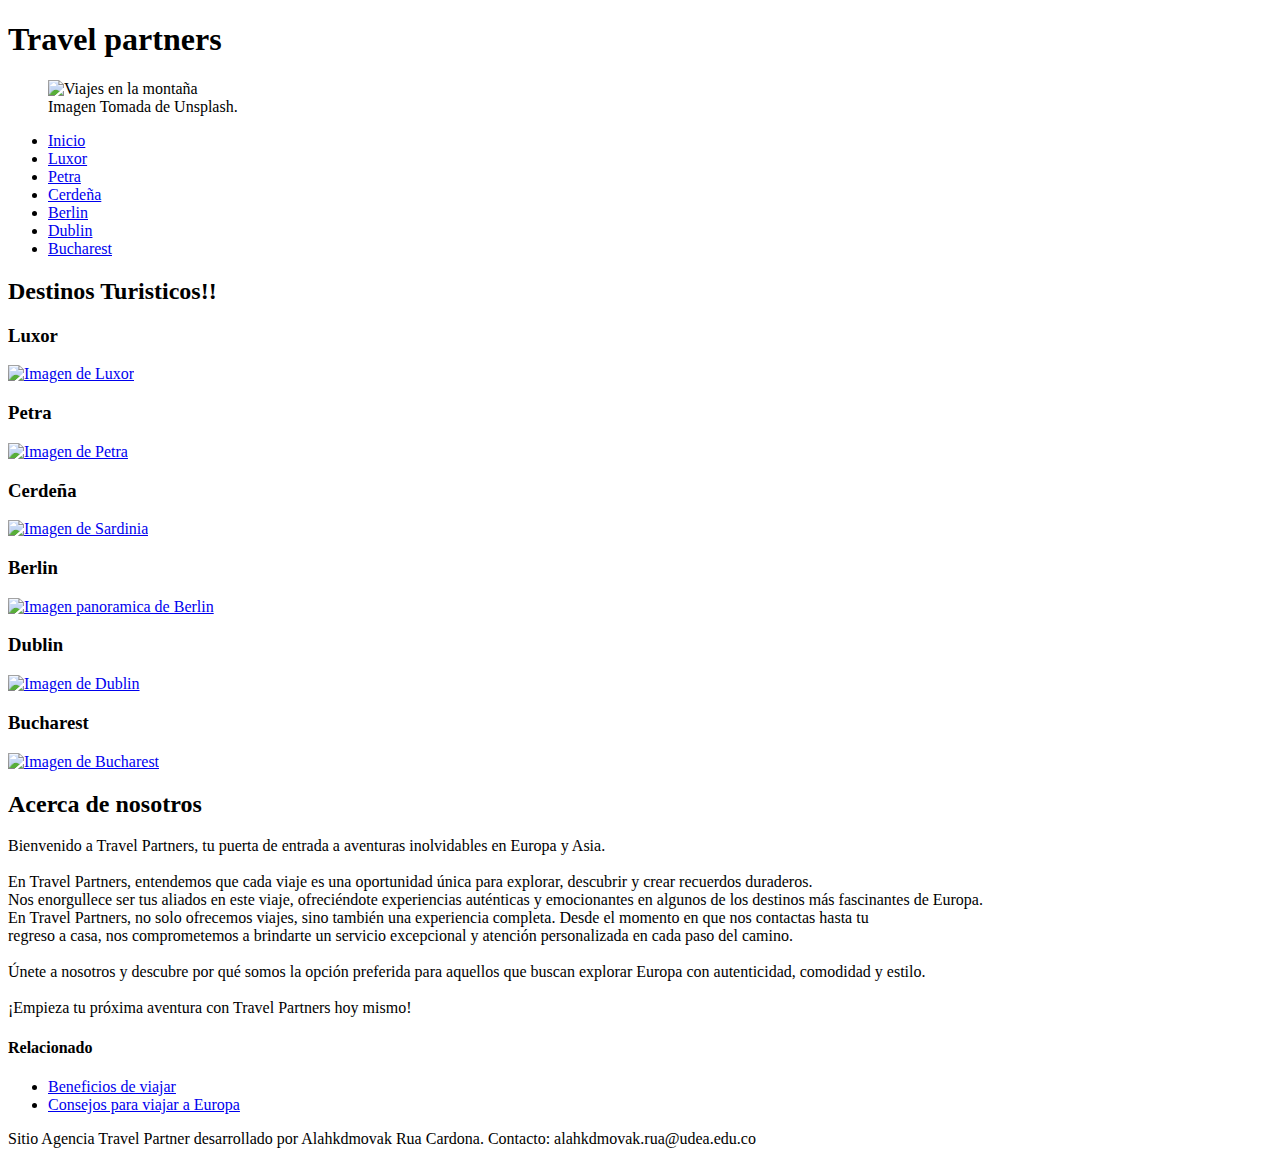
==== index.html @ 5ff4845d "Web Page - Travel partners Agency" ====
<!DOCTYPE html>
<html>
    <head>
        <meta charset="utf-8" />
        <meta name="author" content="Alahkdmovak Rua Cardona" />
        <title>Travel partners</title>
        <link rel="icon" type="image/png" href="/favicon.png"/>
    </head>

    <body>
      
        <header>
            <h1 id="inicio_pagina">Travel partners</h1>     
          </header>

        <figure>
            <img
            src="https://images.unsplash.com/photo-1452587925148-ce544e77e70d?q=80&w=1974&auto=format&fit=crop&ixlib=rb-4.0.3&ixid=M3wxMjA3fDB8MHxwaG90by1wYWdlfHx8fGVufDB8fHx8fA%3D%3D"
            alt="Viajes en la montaña"
            height="450"
            width="auto"
             />
             <figcaption>
                Imagen Tomada de Unsplash.
             </figcaption>
         </figure>

          <nav>
            <ul>
                <li><a href="#inicio_pagina">Inicio</a></li>
                <li><a href="#luxor">Luxor</a></li>
                <li><a href="#petra">Petra</a></li>
                <li><a href="#cerdeña">Cerdeña</a></li>
                <li><a href="#berlin">Berlin</a></li>
                <li><a href="#dublin">Dublin</a></li>
                <li><a href="#bucharest">Bucharest</a></li>   
            </ul>
          </nav>
      
          
          <!-- Here is our page's main content -->
          <main>
            <h2>Destinos Turisticos!!</h2>

            <article>
                <section id="luxor">
                    <h3>Luxor</h3>
                    <a href="luxor.html"> 
                        <img src="https://images.unsplash.com/photo-1587975844610-40f1ad10d07e?q=80&w=1771&auto=format&fit=crop&ixlib=rb-4.0.3&ixid=M3wxMjA3fDB8MHxwaG90by1wYWdlfHx8fGVufDB8fHx8fA%3D%3D" alt="Imagen de Luxor" width="400" height="300"/>
                    </a>
                </section>

                <section id="petra">
                    <h3>Petra</h3>
                    <a href="petra.html"> 
                        <img src="https://images.unsplash.com/photo-1606210122158-eeb10e0823bf?q=80&w=1964&auto=format&fit=crop&ixlib=rb-4.0.3&ixid=M3wxMjA3fDB8MHxwaG90by1wYWdlfHx8fGVufDB8fHx8fA%3D%3D" alt="Imagen de Petra" width="400" height="300"/>
                    </a>
                </section>

                <section id="cerdeña">
                    <h3>Cerdeña</h3>
                    <a href="cerdeña.html"> 
                        <img src="https://images.unsplash.com/photo-1552507953-884ab3636fb5?q=80&w=1887&auto=format&fit=crop&ixlib=rb-4.0.3&ixid=M3wxMjA3fDB8MHxwaG90by1wYWdlfHx8fGVufDB8fHx8fA%3D%3D" alt="Imagen de Sardinia" width="400" height="300"/>
                    </a>
                </section>

                <section id="berlin">
                    <h3>Berlin</h3>
                    <a href="berlin.html"> 
                        <img src="https://images.unsplash.com/photo-1528728329032-2972f65dfb3f?q=80&w=1770&auto=format&fit=crop&ixlib=rb-4.0.3&ixid=M3wxMjA3fDB8MHxwaG90by1wYWdlfHx8fGVufDB8fHx8fA%3D%3D" alt="Imagen panoramica de Berlin" width="400" height="300"/>
                    </a>
                </section>

                <section id="dublin">
                    <h3>Dublin</h3>
                    <a href="dublin.html"> 
                        <img src="https://images.unsplash.com/photo-1616350290323-6ab0c84a541c?q=80&w=1974&auto=format&fit=crop&ixlib=rb-4.0.3&ixid=M3wxMjA3fDB8MHxwaG90by1wYWdlfHx8fGVufDB8fHx8fA%3D%3D" alt="Imagen de Dublin" width="400" height="300"/>
                    </a>
                </section>

                <section id="bucharest">
                    <h3>Bucharest</h3>
                    <a href="bucharest.html"> 
                        <img src="https://images.unsplash.com/photo-1623656579028-200348835075?q=80&w=1887&auto=format&fit=crop&ixlib=rb-4.0.3&ixid=M3wxMjA3fDB8MHxwaG90by1wYWdlfHx8fGVufDB8fHx8fA%3D%3D" alt="Imagen de Bucharest" width="400" height="300"/>
                    </a>
                </section>

            </article>

            <article>
              <h2>Acerca de nosotros</h2>
        
              <p>
      
                  Bienvenido a Travel Partners, tu puerta de entrada a aventuras inolvidables en Europa y Asia. <br><br>
                  En Travel Partners, entendemos que cada viaje es una oportunidad única para explorar, descubrir y crear recuerdos duraderos. <br>
                  Nos enorgullece ser tus aliados en este viaje, ofreciéndote experiencias auténticas y emocionantes en algunos de los destinos más fascinantes de Europa.<br>
                  En Travel Partners, no solo ofrecemos viajes, sino también una experiencia completa. Desde el momento en que nos contactas hasta tu <br>
                  regreso a casa, nos comprometemos a brindarte un servicio excepcional y atención personalizada en cada paso del camino.<br><br>
      
                  Únete a nosotros y descubre por qué somos la opción preferida para aquellos que buscan explorar Europa con autenticidad, comodidad y estilo.<br><br>
      
                  ¡Empieza tu próxima aventura con Travel Partners hoy mismo!
      
              </p>
 
              </article>
 
          </main>

          <aside>
            <h4>Relacionado</h4>
    
            <ul>
              <li><a href="https://www.exoticca.com/es/blog/2020/01/8-beneficios-de-viajar-que-te-haran-disfrutar-mas-de-la-vida/">Beneficios de viajar</a></li>
              <li><a href="https://saltaconmigo.com/blog/2018/02/consejos-para-viajar-a-europa-tips/">Consejos para viajar a Europa</a></li>
            </ul>
          </aside>
      
          <!-- And here is our main footer that is used across all the pages of our website -->
      
          <footer>
            <p>Sitio Agencia Travel Partner desarrollado por Alahkdmovak Rua Cardona. Contacto: alahkdmovak.rua@udea.edu.co</p>
          </footer>

    </body>
</html>
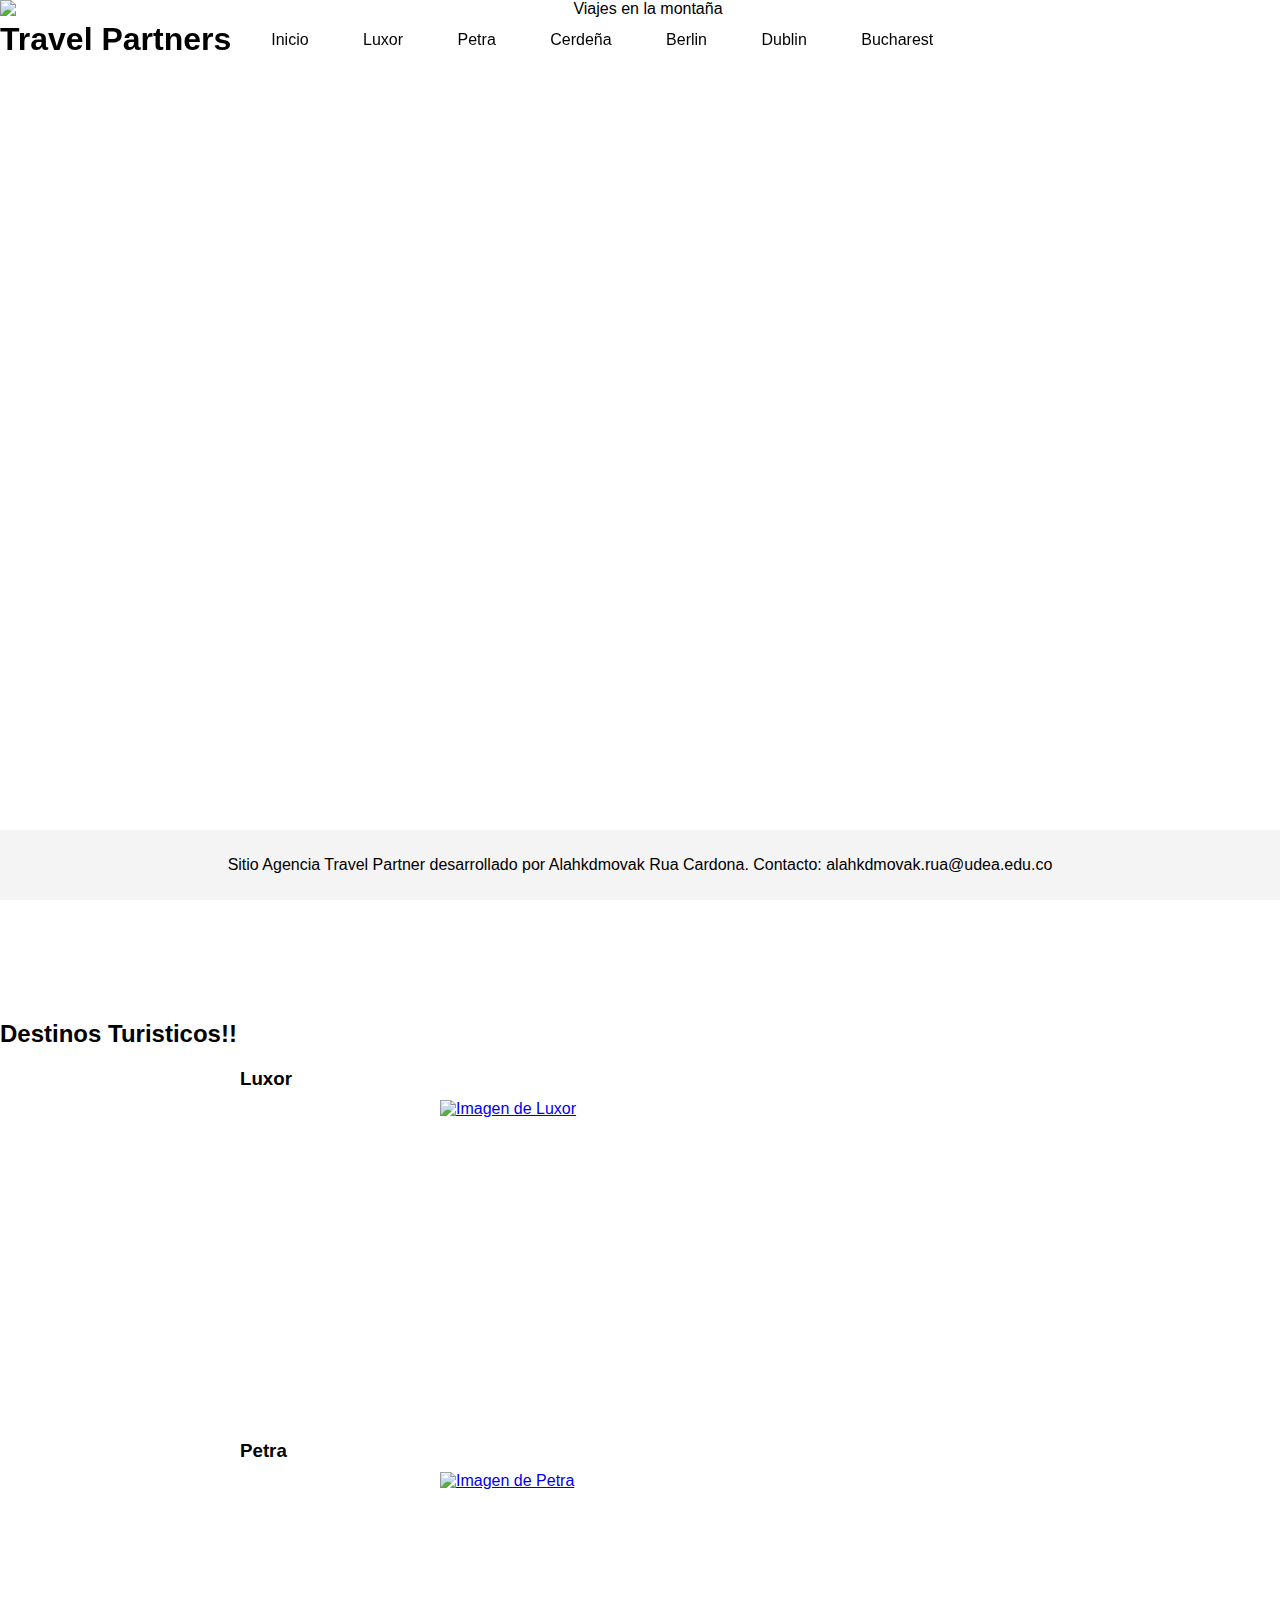
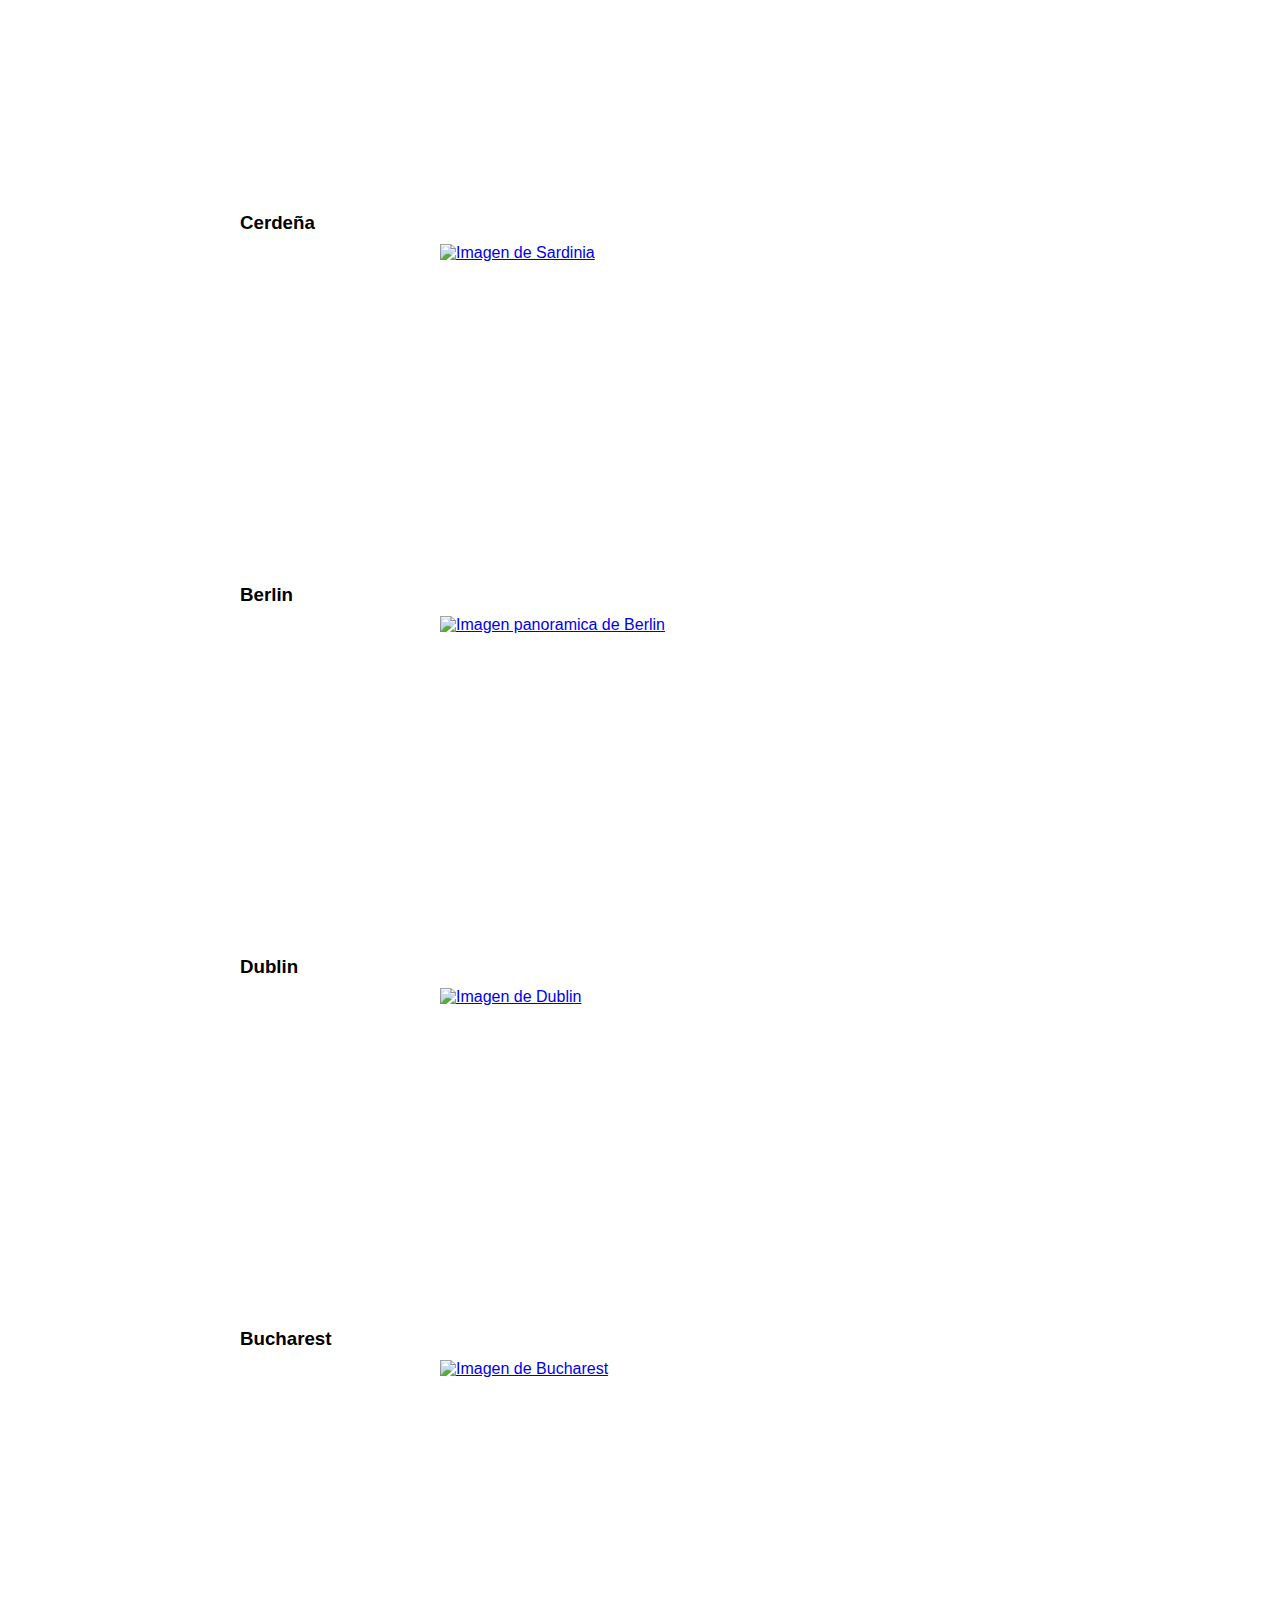
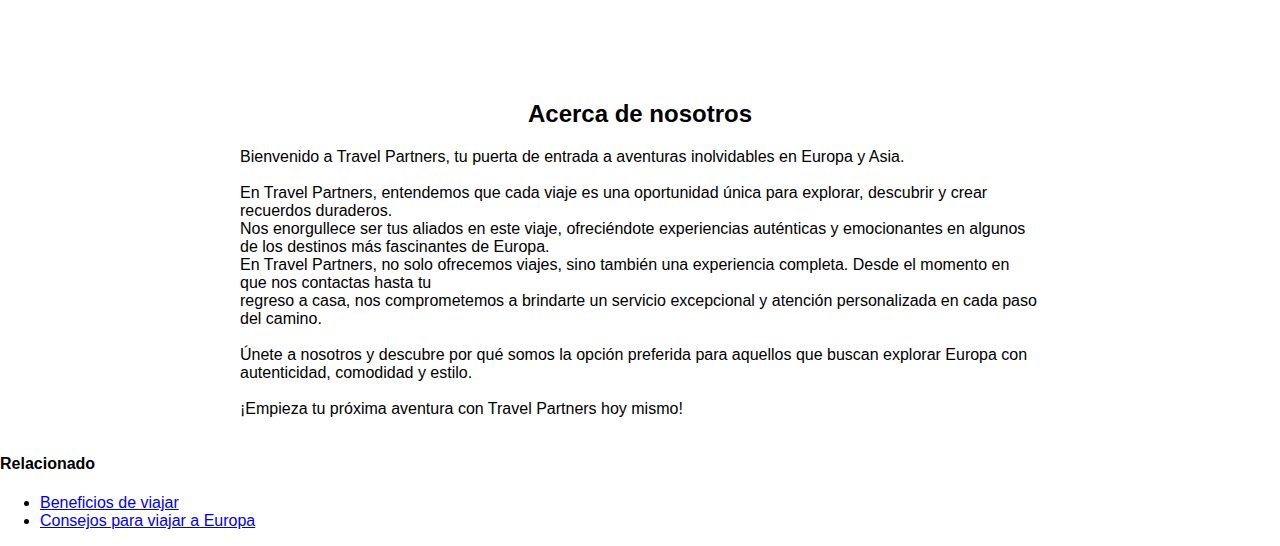
==== commit e86eebdb: "cambios iniciales en el nav y creacion de la carpeta styles" ====
--- a/index.html
+++ b/index.html
@@ -5,36 +5,35 @@
         <meta name="author" content="Alahkdmovak Rua Cardona" />
         <title>Travel partners</title>
         <link rel="icon" type="image/png" href="/favicon.png"/>
+        <link rel="stylesheet" type="text/css" href="styles/styles.css">
+        <link rel="stylesheet" type="text/css" href="styles/nav.css">
     </head>
 
     <body>
-      
-        <header>
-            <h1 id="inicio_pagina">Travel partners</h1>     
-          </header>
-
-        <figure>
-            <img
-            src="https://images.unsplash.com/photo-1452587925148-ce544e77e70d?q=80&w=1974&auto=format&fit=crop&ixlib=rb-4.0.3&ixid=M3wxMjA3fDB8MHxwaG90by1wYWdlfHx8fGVufDB8fHx8fA%3D%3D"
-            alt="Viajes en la montaña"
-            height="450"
-            width="auto"
-             />
-             <figcaption>
-                Imagen Tomada de Unsplash.
-             </figcaption>
-         </figure>
+        <div class="hero-image">
+            <figure>
+                <img
+                src="https://images.unsplash.com/photo-1452587925148-ce544e77e70d?q=80&w=1974&auto=format&fit=crop&ixlib=rb-4.0.3&ixid=M3wxMjA3fDB8MHxwaG90by1wYWdlfHx8fGVufDB8fHx8fA%3D%3D"
+                alt="Viajes en la montaña"
+                height="450"
+                width="auto"
+                />
+            </figure>
+        </div>
 
           <nav>
-            <ul>
-                <li><a href="#inicio_pagina">Inicio</a></li>
-                <li><a href="#luxor">Luxor</a></li>
-                <li><a href="#petra">Petra</a></li>
-                <li><a href="#cerdeña">Cerdeña</a></li>
-                <li><a href="#berlin">Berlin</a></li>
-                <li><a href="#dublin">Dublin</a></li>
-                <li><a href="#bucharest">Bucharest</a></li>   
-            </ul>
+            <div class="nav-container">
+                <h1>Travel Partners</h1>
+                <ul>
+                    <li><a href="#inicio_pagina">Inicio</a></li>
+                    <li><a href="#luxor">Luxor</a></li>
+                    <li><a href="#petra">Petra</a></li>
+                    <li><a href="#cerdeña">Cerdeña</a></li>
+                    <li><a href="#berlin">Berlin</a></li>
+                    <li><a href="#dublin">Dublin</a></li>
+                    <li><a href="#bucharest">Bucharest</a></li>   
+                </ul>
+            </div>
           </nav>
       
           
--- a/styles/styles.css
+++ b/styles/styles.css
@@ -0,0 +1,103 @@
+/* Estilos generales */
+body {
+    display: grid;
+    font-family: Arial, sans-serif;
+    margin: 0;
+    padding: 0;
+}
+
+.hero-image {
+    position: relative;
+    width: 100%;
+    height: 100vh; /* Para que la imagen ocupe toda la altura de la ventana */
+    overflow: hidden; /* Para ocultar cualquier parte de la imagen que se salga del contenedor */
+}
+
+.hero-image img {
+    position: absolute;
+    top: 0;
+    left: 0;
+    width: 100%; /* Para que la imagen ocupe todo el ancho del contenedor */
+    height: auto; /* Para mantener la proporción de la imagen */
+    z-index: -1; /* Para que la imagen esté detrás del contenido */
+}
+
+/* Estilos para la barra de navegación principal */
+nav {
+    background-color: transparent;
+    position: fixed;
+    top: 0;
+    left: 0;
+    width: 100%;
+    z-index: 1000;
+}
+
+nav ul {
+    list-style-type: none;
+    margin: 0;
+    padding: 0;
+}
+
+nav ul li {
+    display: inline-block;
+    padding: 10px 20px;
+}
+
+/* Estilos para efectos al pasar el mouse sobre los enlaces de navegación */
+nav ul li:hover {
+    background-color: #ddd;
+    cursor: pointer;
+}
+
+/* Estilos para el footer */
+footer {
+    text-align: center;
+    position: fixed;
+    bottom: 0;
+    left: 0;
+    width: 100%;
+    background-color: #f4f4f4;
+    padding: 10px 0;
+}
+
+/* Estilos para la imagen principal */
+figure {
+    text-align: center;
+}
+
+figure img {
+    display: block;
+    margin: 0 auto;
+    max-width: 100%;
+    height: auto;
+}
+
+/* Estilos para los destinos turísticos */
+main {
+    padding-top: 100px; /* Espacio para la barra de navegación fija */
+}
+
+article {
+    max-width: 800px;
+    margin: 0 auto;
+}
+
+article h2 {
+    text-align: center;
+    margin-bottom: 20px;
+}
+
+article section {
+    margin-bottom: 40px;
+}
+
+article section h3 {
+    margin-bottom: 10px;
+}
+
+article section img {
+    display: block;
+    margin: 0 auto;
+    max-width: 100%;
+    height: auto;
+}
--- a/styles/nav.css
+++ b/styles/nav.css
@@ -0,0 +1,32 @@
+.nav-container {
+    display: flex; /* Para que los elementos se alineen en línea */
+    align-items: center; /* Para alinear verticalmente los elementos en el centro */
+    background-color: transparent;
+}
+
+.nav-container h1 {
+    margin-right: 20px; /* Para agregar espacio entre el título y la lista de destinos */
+}
+
+.nav-container ul {
+    list-style-type: none; /* Para quitar los estilos de lista predeterminados */
+    margin: 0;
+    padding: 0;
+}
+
+.nav-container ul li {
+    display: inline; /* Para que los elementos de la lista estén en línea */
+}
+
+.nav-container ul li:not(:last-child) {
+    margin-right: 10px; /* Para agregar espacio entre los elementos de la lista */
+}
+
+.nav-container ul li a {
+    text-decoration: none; /* Para quitar el subrayado de los enlaces */
+    color: black; /* Cambia el color del texto */
+}
+
+.nav-container ul li a:hover {
+    text-decoration: underline; /* Subraya los enlaces al pasar el mouse */
+}
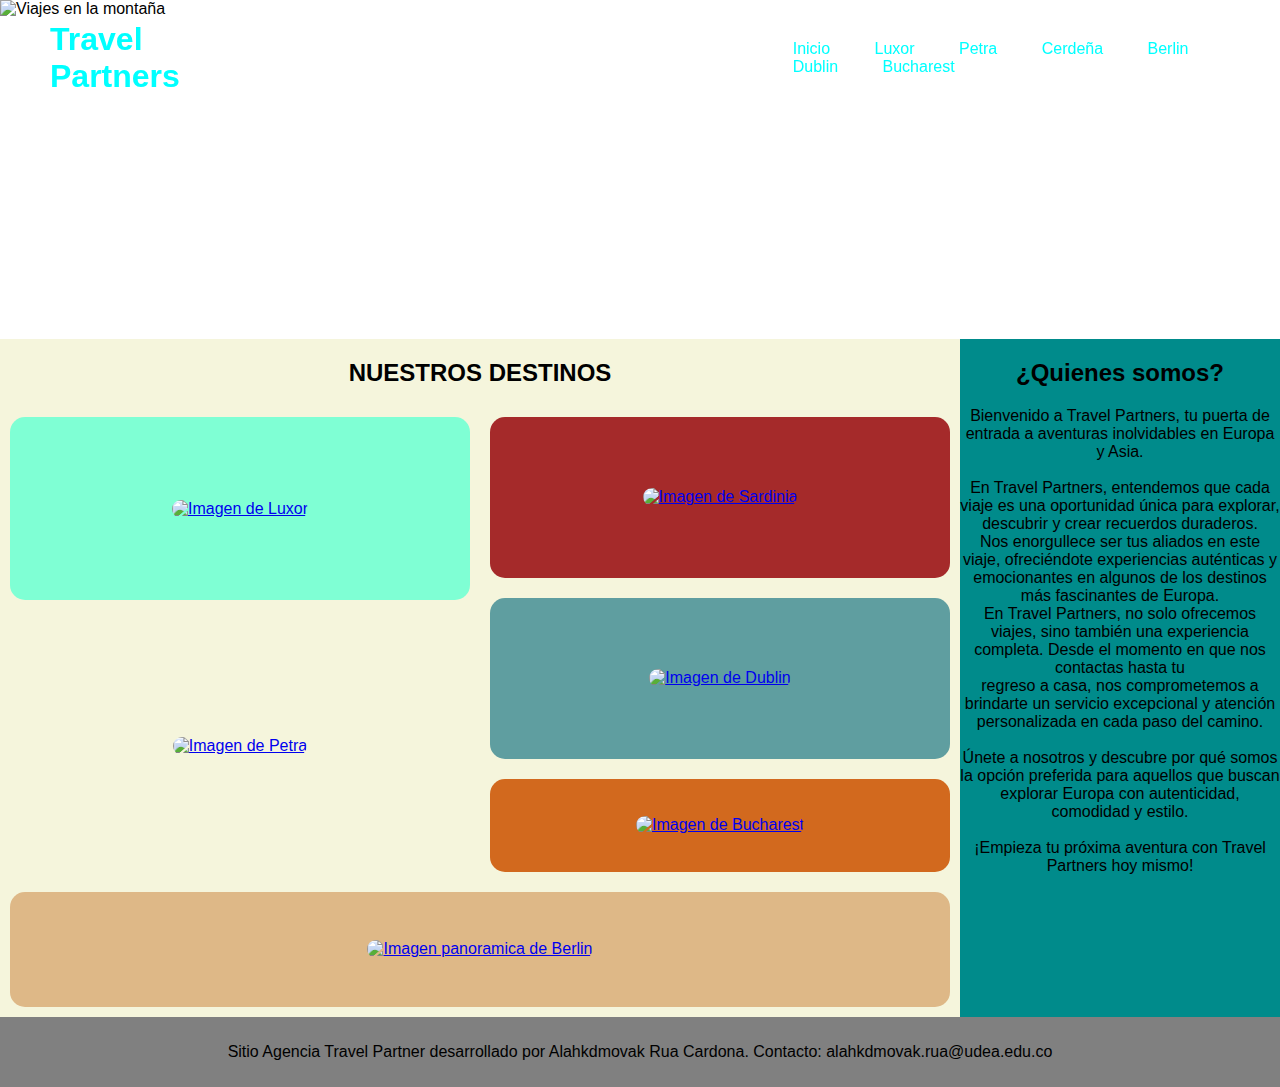
==== commit 94cc068c: "index modificado y con casi todsas las funciones implementadas" ====
--- a/index.html
+++ b/index.html
@@ -6,121 +6,106 @@
         <title>Travel partners</title>
         <link rel="icon" type="image/png" href="/favicon.png"/>
         <link rel="stylesheet" type="text/css" href="styles/styles.css">
-        <link rel="stylesheet" type="text/css" href="styles/nav.css">
     </head>
 
     <body>
-        <div class="hero-image">
-            <figure>
-                <img
-                src="https://images.unsplash.com/photo-1452587925148-ce544e77e70d?q=80&w=1974&auto=format&fit=crop&ixlib=rb-4.0.3&ixid=M3wxMjA3fDB8MHxwaG90by1wYWdlfHx8fGVufDB8fHx8fA%3D%3D"
-                alt="Viajes en la montaña"
-                height="450"
-                width="auto"
-                />
-            </figure>
-        </div>
 
-          <nav>
-            <div class="nav-container">
-                <h1>Travel Partners</h1>
-                <ul>
-                    <li><a href="#inicio_pagina">Inicio</a></li>
-                    <li><a href="#luxor">Luxor</a></li>
-                    <li><a href="#petra">Petra</a></li>
-                    <li><a href="#cerdeña">Cerdeña</a></li>
-                    <li><a href="#berlin">Berlin</a></li>
-                    <li><a href="#dublin">Dublin</a></li>
-                    <li><a href="#bucharest">Bucharest</a></li>   
-                </ul>
+        <header id="inicio_pagina">
+            <div class="hero-image">
+                <figure>
+                    <img
+                    src="https://images.unsplash.com/photo-1452587925148-ce544e77e70d?q=80&w=1974&auto=format&fit=crop&ixlib=rb-4.0.3&ixid=M3wxMjA3fDB8MHxwaG90by1wYWdlfHx8fGVufDB8fHx8fA%3D%3D"
+                    alt="Viajes en la montaña"
+                    height="450"
+                    width="auto"
+                    />
+                </figure>
             </div>
-          </nav>
-      
+
+            <nav>
+                <div class="nav-container">
+                    <h1>Travel Partners</h1>
+                    <ul>
+                        <li><a href="#inicio_pagina">Inicio</a></li>
+                        <li><a href="#luxor">Luxor</a></li>
+                        <li><a href="#petra">Petra</a></li>
+                        <li><a href="#cerdeña">Cerdeña</a></li>
+                        <li><a href="#berlin">Berlin</a></li>
+                        <li><a href="#dublin">Dublin</a></li>
+                        <li><a href="#bucharest">Bucharest</a></li>   
+                    </ul>
+                </div>
+            </nav>
+        </header>
           
-          <!-- Here is our page's main content -->
-          <main>
-            <h2>Destinos Turisticos!!</h2>
+        <main class="contenido">
+            <h2 id="titulo_destinos">NUESTROS DESTINOS</h2>
 
-            <article>
-                <section id="luxor">
-                    <h3>Luxor</h3>
-                    <a href="luxor.html"> 
-                        <img src="https://images.unsplash.com/photo-1587975844610-40f1ad10d07e?q=80&w=1771&auto=format&fit=crop&ixlib=rb-4.0.3&ixid=M3wxMjA3fDB8MHxwaG90by1wYWdlfHx8fGVufDB8fHx8fA%3D%3D" alt="Imagen de Luxor" width="400" height="300"/>
-                    </a>
-                </section>
+            <section id="luxor" class="destino">
+                <a href="luxor.html"> 
+                    <img src="https://images.unsplash.com/photo-1587975844610-40f1ad10d07e?q=80&w=1771&auto=format&fit=crop&ixlib=rb-4.0.3&ixid=M3wxMjA3fDB8MHxwaG90by1wYWdlfHx8fGVufDB8fHx8fA%3D%3D" alt="Imagen de Luxor"/>
+                    <div class="title_desc"><h3>Luxor</h3></div>
+                </a>
+            </section>
 
-                <section id="petra">
-                    <h3>Petra</h3>
-                    <a href="petra.html"> 
-                        <img src="https://images.unsplash.com/photo-1606210122158-eeb10e0823bf?q=80&w=1964&auto=format&fit=crop&ixlib=rb-4.0.3&ixid=M3wxMjA3fDB8MHxwaG90by1wYWdlfHx8fGVufDB8fHx8fA%3D%3D" alt="Imagen de Petra" width="400" height="300"/>
-                    </a>
-                </section>
+            <section id="petra" class="destino">
+                <a href="petra.html"> 
+                    <img src="https://images.unsplash.com/photo-1606210122158-eeb10e0823bf?q=80&w=1964&auto=format&fit=crop&ixlib=rb-4.0.3&ixid=M3wxMjA3fDB8MHxwaG90by1wYWdlfHx8fGVufDB8fHx8fA%3D%3D" alt="Imagen de Petra"/>
+                    <div class="title_desc"><h3>Petra</h3></div>
+                </a>
+            </section>
 
-                <section id="cerdeña">
-                    <h3>Cerdeña</h3>
-                    <a href="cerdeña.html"> 
-                        <img src="https://images.unsplash.com/photo-1552507953-884ab3636fb5?q=80&w=1887&auto=format&fit=crop&ixlib=rb-4.0.3&ixid=M3wxMjA3fDB8MHxwaG90by1wYWdlfHx8fGVufDB8fHx8fA%3D%3D" alt="Imagen de Sardinia" width="400" height="300"/>
-                    </a>
-                </section>
+            <section id="cerdeña" class="destino">
+                <a href="cerdeña.html"> 
+                    <img src="https://images.unsplash.com/photo-1552507953-884ab3636fb5?q=80&w=1887&auto=format&fit=crop&ixlib=rb-4.0.3&ixid=M3wxMjA3fDB8MHxwaG90by1wYWdlfHx8fGVufDB8fHx8fA%3D%3D" alt="Imagen de Sardinia"/>
+                    <div class="title_desc"><h3>Cerdeña</h3></div>
+                </a>
+            </section>
 
-                <section id="berlin">
-                    <h3>Berlin</h3>
-                    <a href="berlin.html"> 
-                        <img src="https://images.unsplash.com/photo-1528728329032-2972f65dfb3f?q=80&w=1770&auto=format&fit=crop&ixlib=rb-4.0.3&ixid=M3wxMjA3fDB8MHxwaG90by1wYWdlfHx8fGVufDB8fHx8fA%3D%3D" alt="Imagen panoramica de Berlin" width="400" height="300"/>
-                    </a>
-                </section>
+            <section id="berlin" class="destino">
+                <a href="berlin.html"> 
+                    <img src="https://images.unsplash.com/photo-1528728329032-2972f65dfb3f?q=80&w=1770&auto=format&fit=crop&ixlib=rb-4.0.3&ixid=M3wxMjA3fDB8MHxwaG90by1wYWdlfHx8fGVufDB8fHx8fA%3D%3D" alt="Imagen panoramica de Berlin"/>
+                    <div class="title_desc"><h3>Berlín</h3></div>
+                </a>
+            </section>
 
-                <section id="dublin">
-                    <h3>Dublin</h3>
-                    <a href="dublin.html"> 
-                        <img src="https://images.unsplash.com/photo-1616350290323-6ab0c84a541c?q=80&w=1974&auto=format&fit=crop&ixlib=rb-4.0.3&ixid=M3wxMjA3fDB8MHxwaG90by1wYWdlfHx8fGVufDB8fHx8fA%3D%3D" alt="Imagen de Dublin" width="400" height="300"/>
-                    </a>
-                </section>
+            <section id="dublin" class="destino">
+                <a href="dublin.html"> 
+                    <img src="https://images.unsplash.com/photo-1616350290323-6ab0c84a541c?q=80&w=1974&auto=format&fit=crop&ixlib=rb-4.0.3&ixid=M3wxMjA3fDB8MHxwaG90by1wYWdlfHx8fGVufDB8fHx8fA%3D%3D" alt="Imagen de Dublin"/>
+                    <div class="title_desc"><h3>Dublin</h3></div>
+                </a>
+            </section>
 
-                <section id="bucharest">
-                    <h3>Bucharest</h3>
-                    <a href="bucharest.html"> 
-                        <img src="https://images.unsplash.com/photo-1623656579028-200348835075?q=80&w=1887&auto=format&fit=crop&ixlib=rb-4.0.3&ixid=M3wxMjA3fDB8MHxwaG90by1wYWdlfHx8fGVufDB8fHx8fA%3D%3D" alt="Imagen de Bucharest" width="400" height="300"/>
-                    </a>
-                </section>
+            <section id="bucharest" class="destino">
+                <a href="bucharest.html"> 
+                    <img src="https://images.unsplash.com/photo-1623656579028-200348835075?q=80&w=1887&auto=format&fit=crop&ixlib=rb-4.0.3&ixid=M3wxMjA3fDB8MHxwaG90by1wYWdlfHx8fGVufDB8fHx8fA%3D%3D" alt="Imagen de Bucharest"/>
+                    <div class="title_desc"><h3>Bucharest</h3></div>
+                </a>
+            </section>
 
-            </article>
+        </main>
 
-            <article>
-              <h2>Acerca de nosotros</h2>
-        
-              <p>
-      
-                  Bienvenido a Travel Partners, tu puerta de entrada a aventuras inolvidables en Europa y Asia. <br><br>
-                  En Travel Partners, entendemos que cada viaje es una oportunidad única para explorar, descubrir y crear recuerdos duraderos. <br>
-                  Nos enorgullece ser tus aliados en este viaje, ofreciéndote experiencias auténticas y emocionantes en algunos de los destinos más fascinantes de Europa.<br>
-                  En Travel Partners, no solo ofrecemos viajes, sino también una experiencia completa. Desde el momento en que nos contactas hasta tu <br>
-                  regreso a casa, nos comprometemos a brindarte un servicio excepcional y atención personalizada en cada paso del camino.<br><br>
-      
-                  Únete a nosotros y descubre por qué somos la opción preferida para aquellos que buscan explorar Europa con autenticidad, comodidad y estilo.<br><br>
-      
-                  ¡Empieza tu próxima aventura con Travel Partners hoy mismo!
-      
-              </p>
- 
-              </article>
- 
-          </main>
+        <aside class="contenido">
 
-          <aside>
-            <h4>Relacionado</h4>
+            <h2>¿Quienes somos?</h2>
     
-            <ul>
-              <li><a href="https://www.exoticca.com/es/blog/2020/01/8-beneficios-de-viajar-que-te-haran-disfrutar-mas-de-la-vida/">Beneficios de viajar</a></li>
-              <li><a href="https://saltaconmigo.com/blog/2018/02/consejos-para-viajar-a-europa-tips/">Consejos para viajar a Europa</a></li>
-            </ul>
-          </aside>
-      
-          <!-- And here is our main footer that is used across all the pages of our website -->
-      
-          <footer>
+            <p>
+                Bienvenido a Travel Partners, tu puerta de entrada a aventuras inolvidables en Europa y Asia. <br><br>
+                En Travel Partners, entendemos que cada viaje es una oportunidad única para explorar, descubrir y crear recuerdos duraderos. <br>
+                Nos enorgullece ser tus aliados en este viaje, ofreciéndote experiencias auténticas y emocionantes en algunos de los destinos más fascinantes de Europa.<br>
+                En Travel Partners, no solo ofrecemos viajes, sino también una experiencia completa. Desde el momento en que nos contactas hasta tu <br>
+                regreso a casa, nos comprometemos a brindarte un servicio excepcional y atención personalizada en cada paso del camino.<br><br>
+    
+                Únete a nosotros y descubre por qué somos la opción preferida para aquellos que buscan explorar Europa con autenticidad, comodidad y estilo.<br><br>
+    
+                ¡Empieza tu próxima aventura con Travel Partners hoy mismo!
+            </p>
+
+        </aside>
+    
+        <footer>
             <p>Sitio Agencia Travel Partner desarrollado por Alahkdmovak Rua Cardona. Contacto: alahkdmovak.rua@udea.edu.co</p>
-          </footer>
+        </footer>
 
     </body>
 </html>
--- a/styles/styles.css
+++ b/styles/styles.css
@@ -1,103 +1,172 @@
-/* Estilos generales */
 body {
     display: grid;
     font-family: Arial, sans-serif;
-    margin: 0;
+    grid-template-columns: 3fr 1fr;
+    grid-template-rows: 1fr 2fr 0.02fr;
+    margin: 0 auto;
     padding: 0;
 }
 
-.hero-image {
+header {
     position: relative;
-    width: 100%;
-    height: 100vh; /* Para que la imagen ocupe toda la altura de la ventana */
-    overflow: hidden; /* Para ocultar cualquier parte de la imagen que se salga del contenedor */
+    grid-column:1/3;
+    grid-row:1;
 }
+
 
 .hero-image img {
     position: absolute;
     top: 0;
     left: 0;
-    width: 100%; /* Para que la imagen ocupe todo el ancho del contenedor */
-    height: auto; /* Para mantener la proporción de la imagen */
-    z-index: -1; /* Para que la imagen esté detrás del contenido */
+    width: 100%; 
+    height: auto; 
+    overflow: hidden; 
+    z-index: -1; 
 }
 
 /* Estilos para la barra de navegación principal */
-nav {
+.nav-container {
+    display: flex;
+    align-items: center; 
     background-color: transparent;
     position: fixed;
+    color: aqua;
     top: 0;
     left: 0;
     width: 100%;
     z-index: 1000;
 }
 
-nav ul {
-    list-style-type: none;
-    margin: 0;
-    padding: 0;
+.nav-container h1 {
+    margin-left: 50px;
+    margin-right: 500px;
 }
 
-nav ul li {
-    display: inline-block;
+.nav-container ul li {
+    display: inline;
     padding: 10px 20px;
 }
 
-/* Estilos para efectos al pasar el mouse sobre los enlaces de navegación */
-nav ul li:hover {
-    background-color: #ddd;
+.nav-container ul li a {
+    text-decoration: none;
+    color: aqua; 
+}
+
+.nav-container ul li a:hover {
+    text-decoration: underline; 
     cursor: pointer;
+    color: white; 
+}
+
+main {
+    display: grid;
+    grid-column:1/2;
+    grid-row:2;
+    background-color: beige;
+    grid-template-columns: repeat(10, 1fr);
+    grid-template-rows: repeat(30, 1fr);
+    max-height: 1000px;
+    max-width: auto; 
+}
+
+.destino {
+    position: relative;
+    display: flex;
+    justify-content: center;
+    align-items: center;
+    margin: 10px; 
+    border-radius: 15px; 
+    overflow: hidden;
+}
+
+.destino img {
+    max-width: 100%;
+    height: auto;
+    border-radius: 10px;
+    z-index: 0;
+}
+
+.title_desc {
+    position: absolute; 
+    top: 50%; 
+    left: 50%;
+    transform: translate(-50%, -50%); 
+    color: white;
+    z-index: -1; 
+    opacity: 0; 
+    transition: opacity 0.3s;
+}
+
+.destino:hover .title_desc {
+    z-index: 1;
+    opacity: 1; 
+}
+
+#titulo_destinos {
+    display: flex;
+    align-items: center; /* Centra verticalmente los elementos */
+    justify-content: center; /* Centra horizontalmente los elementos */
+    grid-column:1/11;
+    grid-row:1/4;
+}
+
+#luxor {
+    grid-column:1/6;
+    grid-row:4/13;
+    background-color: aquamarine;
+}
+
+#petra {
+    grid-column:1/6;
+    grid-row:13/25;
+}
+
+#cerdeña {
+    grid-column:6/11;
+    grid-row:4/12;
+    background-color: brown;
+}
+
+#dublin {
+    grid-column:6/11;
+    grid-row:12/20;
+    background-color: cadetblue;
+}
+
+#bucharest {
+    grid-column:6/11;
+    grid-row:20/25;
+    background-color: chocolate;
+}
+
+#berlin {
+    grid-column:1/11;
+    grid-row:25/31;
+    background-color: burlywood;
+}
+
+.image{
+    display: block;
+    width: 100%;
+    height: 100%;
+    z-index: -1;
+}
+
+aside {
+    grid-column:2/3;
+    grid-row:2;
+    text-align: center;
+    background-color: darkcyan;
 }
 
 /* Estilos para el footer */
 footer {
+    grid-column:1/3;
+    grid-row:3;
     text-align: center;
-    position: fixed;
     bottom: 0;
     left: 0;
     width: 100%;
-    background-color: #f4f4f4;
     padding: 10px 0;
+    background-color: gray;
 }
-
-/* Estilos para la imagen principal */
-figure {
-    text-align: center;
-}
-
-figure img {
-    display: block;
-    margin: 0 auto;
-    max-width: 100%;
-    height: auto;
-}
-
-/* Estilos para los destinos turísticos */
-main {
-    padding-top: 100px; /* Espacio para la barra de navegación fija */
-}
-
-article {
-    max-width: 800px;
-    margin: 0 auto;
-}
-
-article h2 {
-    text-align: center;
-    margin-bottom: 20px;
-}
-
-article section {
-    margin-bottom: 40px;
-}
-
-article section h3 {
-    margin-bottom: 10px;
-}
-
-article section img {
-    display: block;
-    margin: 0 auto;
-    max-width: 100%;
-    height: auto;
-}
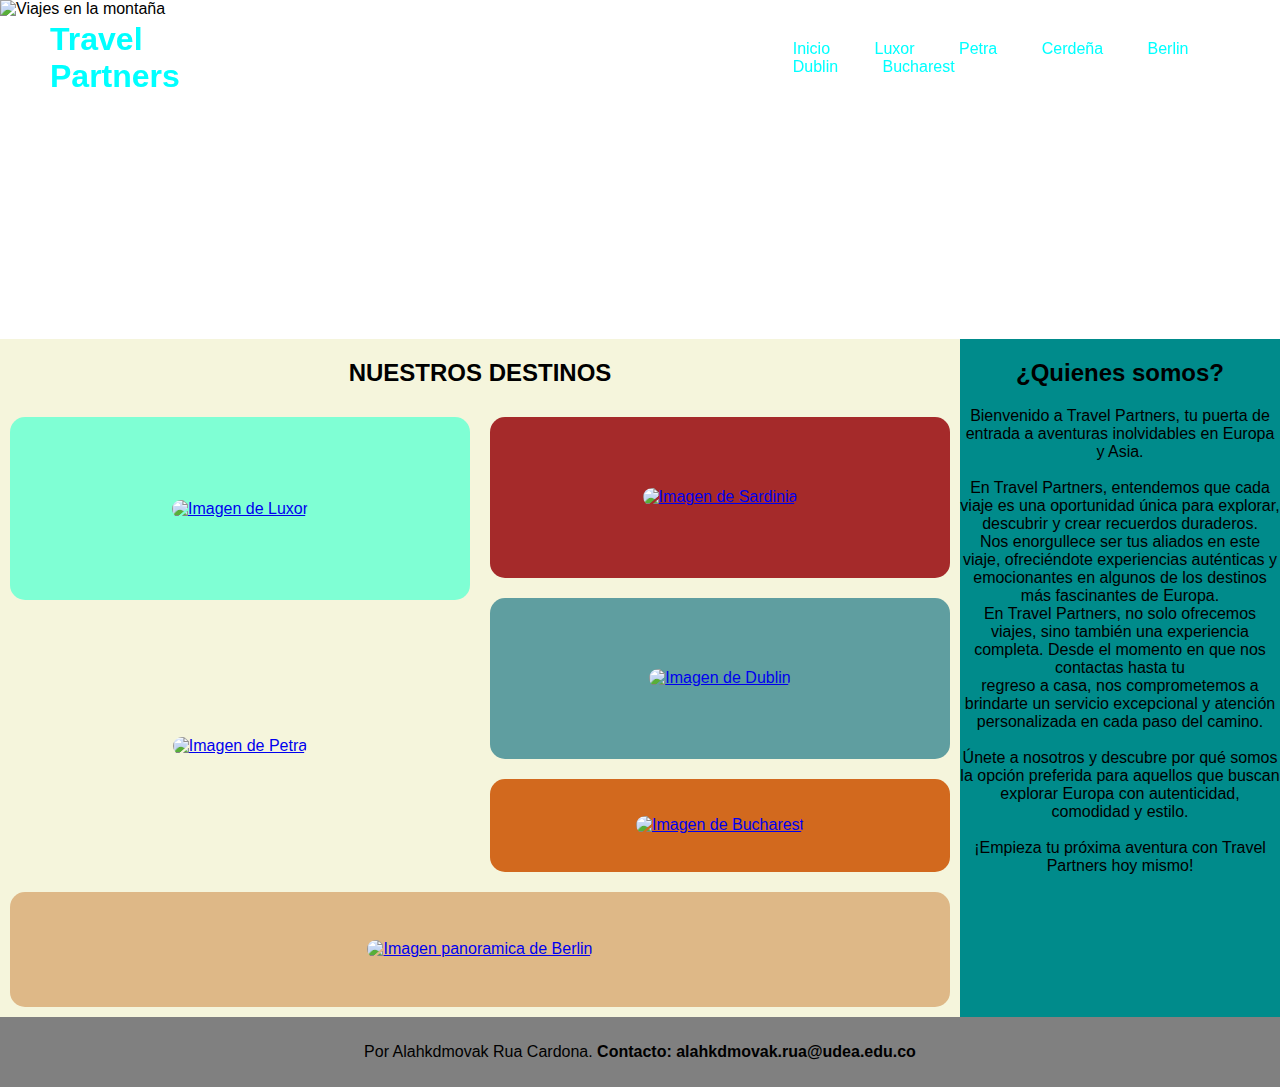
==== commit 6aba06ef: "CSS para los destinos y mejoras en general" ====
--- a/index.html
+++ b/index.html
@@ -16,10 +16,9 @@
                     <img
                     src="https://images.unsplash.com/photo-1452587925148-ce544e77e70d?q=80&w=1974&auto=format&fit=crop&ixlib=rb-4.0.3&ixid=M3wxMjA3fDB8MHxwaG90by1wYWdlfHx8fGVufDB8fHx8fA%3D%3D"
                     alt="Viajes en la montaña"
-                    height="450"
-                    width="auto"
                     />
                 </figure>
+                <div class="titulo_principal"><h3>¿ESTAS LISTO PARA LA AVENTURA?</h3></div>
             </div>
 
             <nav>
@@ -27,12 +26,12 @@
                     <h1>Travel Partners</h1>
                     <ul>
                         <li><a href="#inicio_pagina">Inicio</a></li>
-                        <li><a href="#luxor">Luxor</a></li>
-                        <li><a href="#petra">Petra</a></li>
-                        <li><a href="#cerdeña">Cerdeña</a></li>
-                        <li><a href="#berlin">Berlin</a></li>
-                        <li><a href="#dublin">Dublin</a></li>
-                        <li><a href="#bucharest">Bucharest</a></li>   
+                        <li><a href="luxor.html">Luxor</a></li>
+                        <li><a href="petra.html">Petra</a></li>
+                        <li><a href="cerdeña.html">Cerdeña</a></li>
+                        <li><a href="berlin.html">Berlin</a></li>
+                        <li><a href="dublin.html">Dublin</a></li>
+                        <li><a href="bucharest.html">Bucharest</a></li>    
                     </ul>
                 </div>
             </nav>
@@ -104,7 +103,7 @@
         </aside>
     
         <footer>
-            <p>Sitio Agencia Travel Partner desarrollado por Alahkdmovak Rua Cardona. Contacto: alahkdmovak.rua@udea.edu.co</p>
+            <p>Por Alahkdmovak Rua Cardona. <strong>Contacto: alahkdmovak.rua@udea.edu.co</strong></p>
         </footer>
 
     </body>
--- a/styles/styles.css
+++ b/styles/styles.css
@@ -13,7 +13,6 @@
     grid-row:1;
 }
 
-
 .hero-image img {
     position: absolute;
     top: 0;
@@ -24,7 +23,16 @@
     z-index: -1; 
 }
 
-/* Estilos para la barra de navegación principal */
+.titulo_principal {
+    position: absolute;
+    top: 50%; 
+    left: 50%; 
+    transform: translate(-50%, -50%);
+    color: white;
+    font-size: 36px;
+    text-align: center;
+}
+
 .nav-container {
     display: flex;
     align-items: center; 
@@ -53,7 +61,8 @@
 }
 
 .nav-container ul li a:hover {
-    text-decoration: underline; 
+    font-size: 120%;
+    font-weight: 750;
     cursor: pointer;
     color: white; 
 }
@@ -84,6 +93,7 @@
     height: auto;
     border-radius: 10px;
     z-index: 0;
+    transition: opacity 0.5s;
 }
 
 .title_desc {
@@ -98,14 +108,19 @@
 }
 
 .destino:hover .title_desc {
+    font-size: 300%;
     z-index: 1;
     opacity: 1; 
 }
+  
+.destino:hover img {
+    opacity: 0.5; /* Cambia la opacidad cuando se pasa el cursor sobre el contenedor */
+  }
 
 #titulo_destinos {
     display: flex;
-    align-items: center; /* Centra verticalmente los elementos */
-    justify-content: center; /* Centra horizontalmente los elementos */
+    align-items: center;
+    justify-content: center; 
     grid-column:1/11;
     grid-row:1/4;
 }
@@ -159,7 +174,6 @@
     background-color: darkcyan;
 }
 
-/* Estilos para el footer */
 footer {
     grid-column:1/3;
     grid-row:3;
